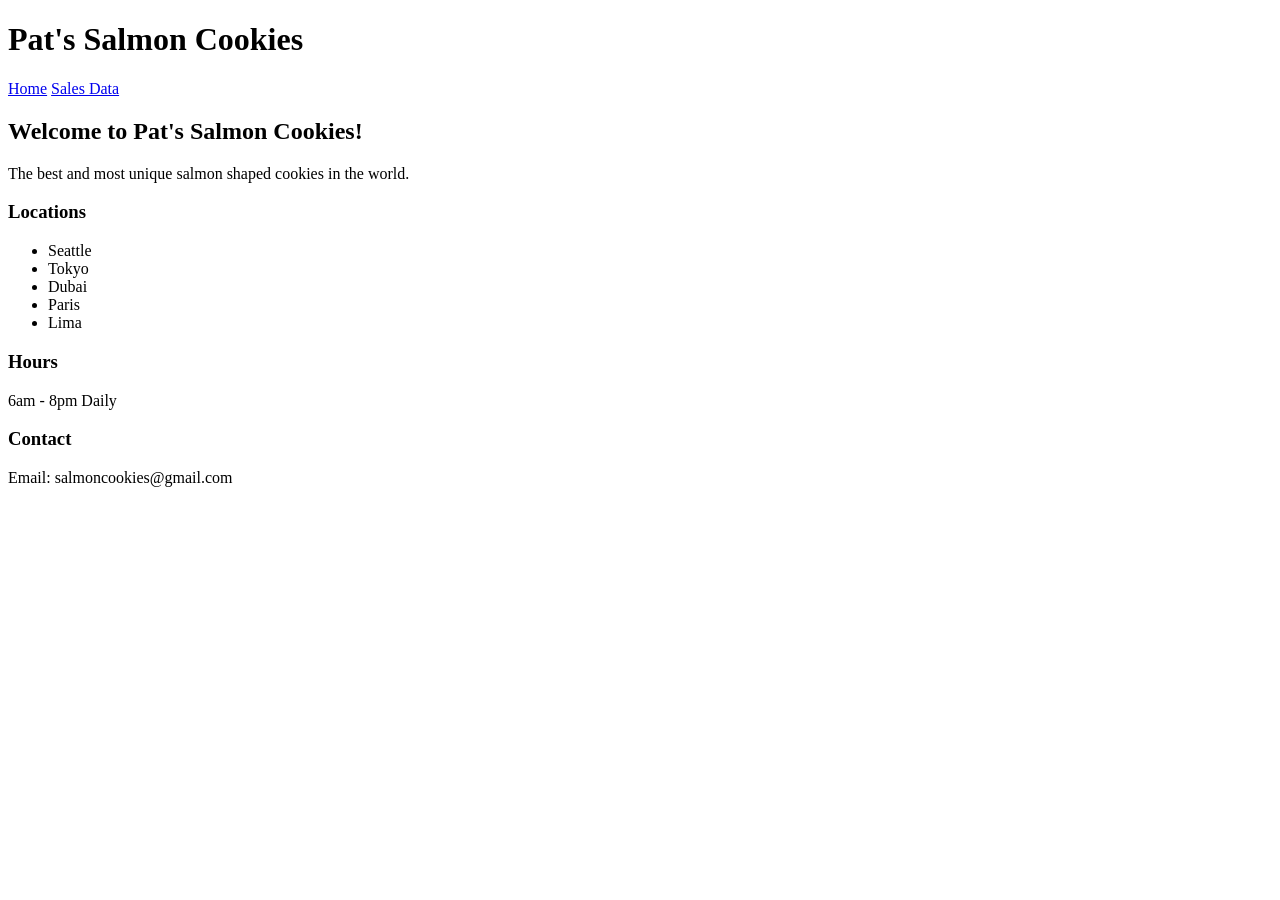
==== index.html @ b9adf47b "Add initial HTML structure for Salmon Cookies site" ====
<!DOCTYPE html>
<html>
    <head>
        <meta charset="UTF-8">
        <title>Pat's Salmon Cookies</title>

        <link href="https://fonts.googleapis.com/css2?family=Righteous&display=swap" rel="stylesheet">
        
        <link rel="stylesheet" href="css/style.css">
    </head>

    <body>

        <header>
            <h1>Pat's Salmon Cookies</h1>
            <nav>
                <a href="index.html">Home</a>
                <a href="sales.html">Sales Data</a>
            </nav>
        </header>

        <main>

            <h2>Welcome to Pat's Salmon Cookies!</h2>

            <p>The best and most unique salmon shaped cookies in the world.</p>

            <section>
                <h3>Locations</h3>
                <ul>
                    <li>Seattle</li>
                    <li>Tokyo</li>
                    <li>Dubai</li>
                    <li>Paris</li>
                    <li>Lima</li>
                </ul>
            </section>

            <section>
                <h3>Hours</h3>
                <p>6am - 8pm Daily</p>
            </section>

            <section>
                <h3>Contact</h3>
                <p>Email: salmoncookies@gmail.com</p>
            </section>
        </main>
    </body>
</html>
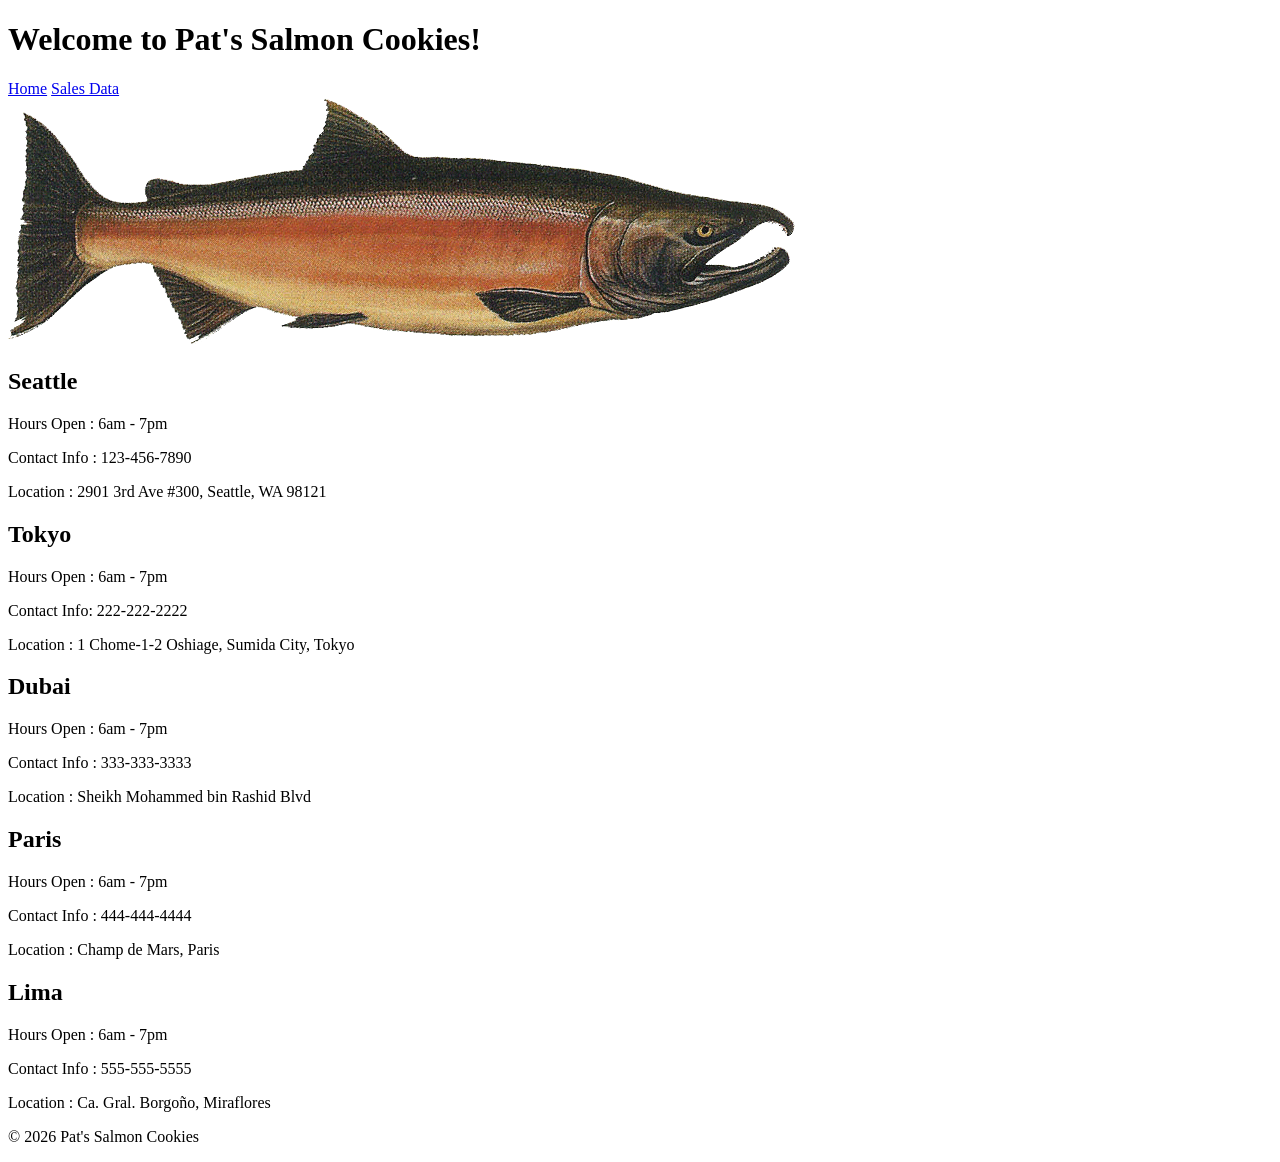
==== commit a4d7a374: "all new edits" ====
--- a/index.html
+++ b/index.html
@@ -1,50 +1,65 @@
-<!DOCTYPE html>
-<html>
-    <head>
-        <meta charset="UTF-8">
-        <title>Pat's Salmon Cookies</title>
-
-        <link href="https://fonts.googleapis.com/css2?family=Righteous&display=swap" rel="stylesheet">
-        
-        <link rel="stylesheet" href="css/style.css">
-    </head>
-
-    <body>
-
-        <header>
-            <h1>Pat's Salmon Cookies</h1>
-            <nav>
-                <a href="index.html">Home</a>
-                <a href="sales.html">Sales Data</a>
-            </nav>
-        </header>
-
-        <main>
-
-            <h2>Welcome to Pat's Salmon Cookies!</h2>
-
-            <p>The best and most unique salmon shaped cookies in the world.</p>
-
-            <section>
-                <h3>Locations</h3>
-                <ul>
-                    <li>Seattle</li>
-                    <li>Tokyo</li>
-                    <li>Dubai</li>
-                    <li>Paris</li>
-                    <li>Lima</li>
-                </ul>
-            </section>
-
-            <section>
-                <h3>Hours</h3>
-                <p>6am - 8pm Daily</p>
-            </section>
-
-            <section>
-                <h3>Contact</h3>
-                <p>Email: salmoncookies@gmail.com</p>
-            </section>
-        </main>
-    </body>
-</html>
+<!DOCTYPE html>
+<html>
+    <head>
+        <meta charset="UTF-8">
+        <title>Pat's Salmon Cookies</title>
+
+        <link rel="preconnect" href="https://fonts.googleapis.com">
+       <link href="https://fonts.googleapis.com/css2?family=Righteous&display=swap" rel="stylesheet">
+
+        <link rel="stylesheet" href="css/style.css">
+    </head>
+
+    <body>
+
+        <header>
+            <h1>Welcome to Pat's Salmon Cookies!</h1>
+        </header>
+
+        <nav>
+            <a href="index.html">Home</a>
+            <a href="sales.html">Sales Data</a>
+        </nav>
+
+        <main>
+
+            <section class="hero">
+                <img src="imgs/salmon.png" alt="Salmon">
+            </section>
+
+            <section class="Locations">
+                <h2>Seattle</h2>
+                <p>Hours Open : 6am - 7pm</p>
+                <p>Contact Info : 123-456-7890</p>
+                <p>Location : 2901 3rd Ave #300, Seattle, WA 98121</p>
+
+                <h2>Tokyo</h2>
+                <p>Hours Open : 6am - 7pm</p>
+                <p>Contact Info: 222-222-2222</p>
+                <p>Location : 1 Chome-1-2 Oshiage, Sumida City, Tokyo</p>
+
+                <h2>Dubai</h2>
+                <p>Hours Open : 6am - 7pm</p>
+                <p>Contact Info : 333-333-3333</p>
+                <p>Location : Sheikh Mohammed bin Rashid Blvd</p>
+
+                <h2>Paris</h2>
+                <p>Hours Open : 6am - 7pm</p>
+                <p>Contact Info : 444-444-4444</p>
+                <p>Location : Champ de Mars, Paris</p>
+
+                <h2>Lima</h2>
+                <p>Hours Open : 6am - 7pm</p>
+                <p>Contact Info : 555-555-5555</p>
+                <p>Location : Ca. Gral. Borgoño, Miraflores</p>
+
+            </section>
+
+        </main>
+
+        <footer>
+            <p>© 2026 Pat's Salmon Cookies</p>
+        </footer>
+
+    </body>
+</html>
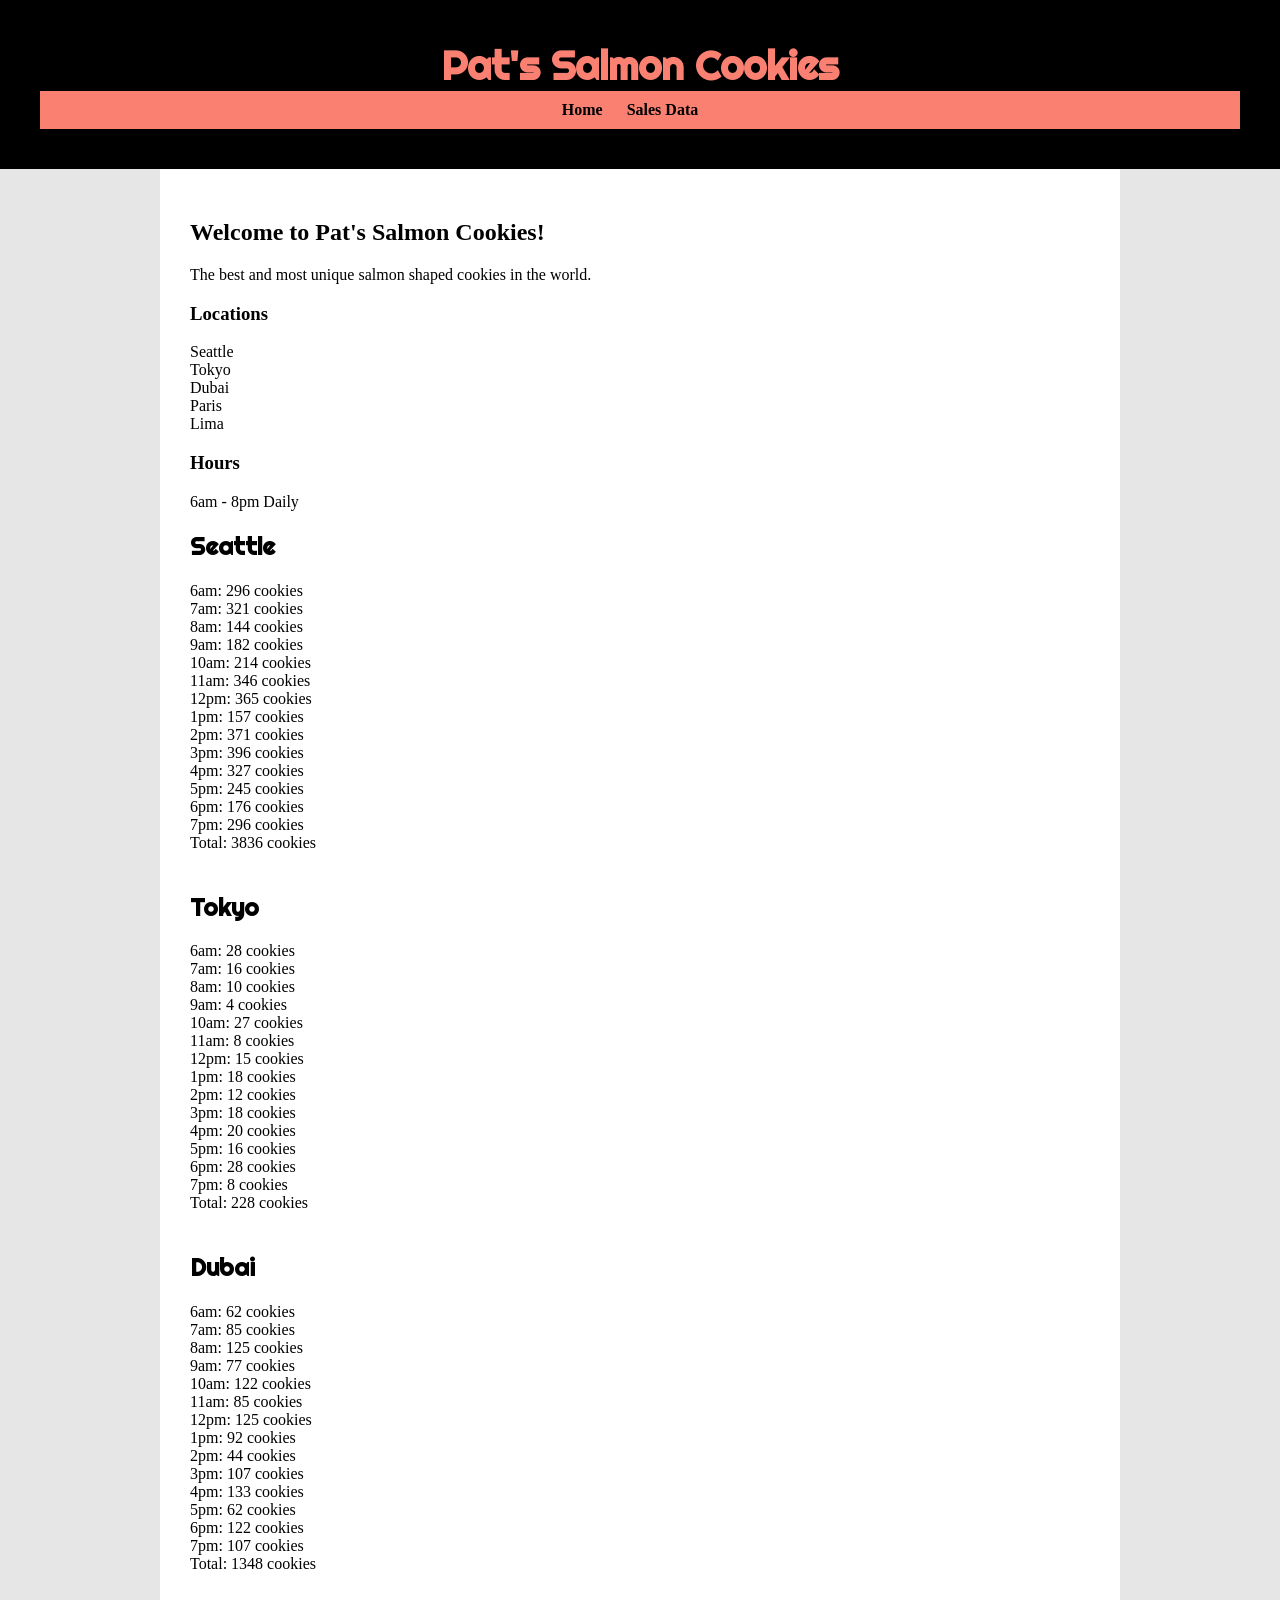
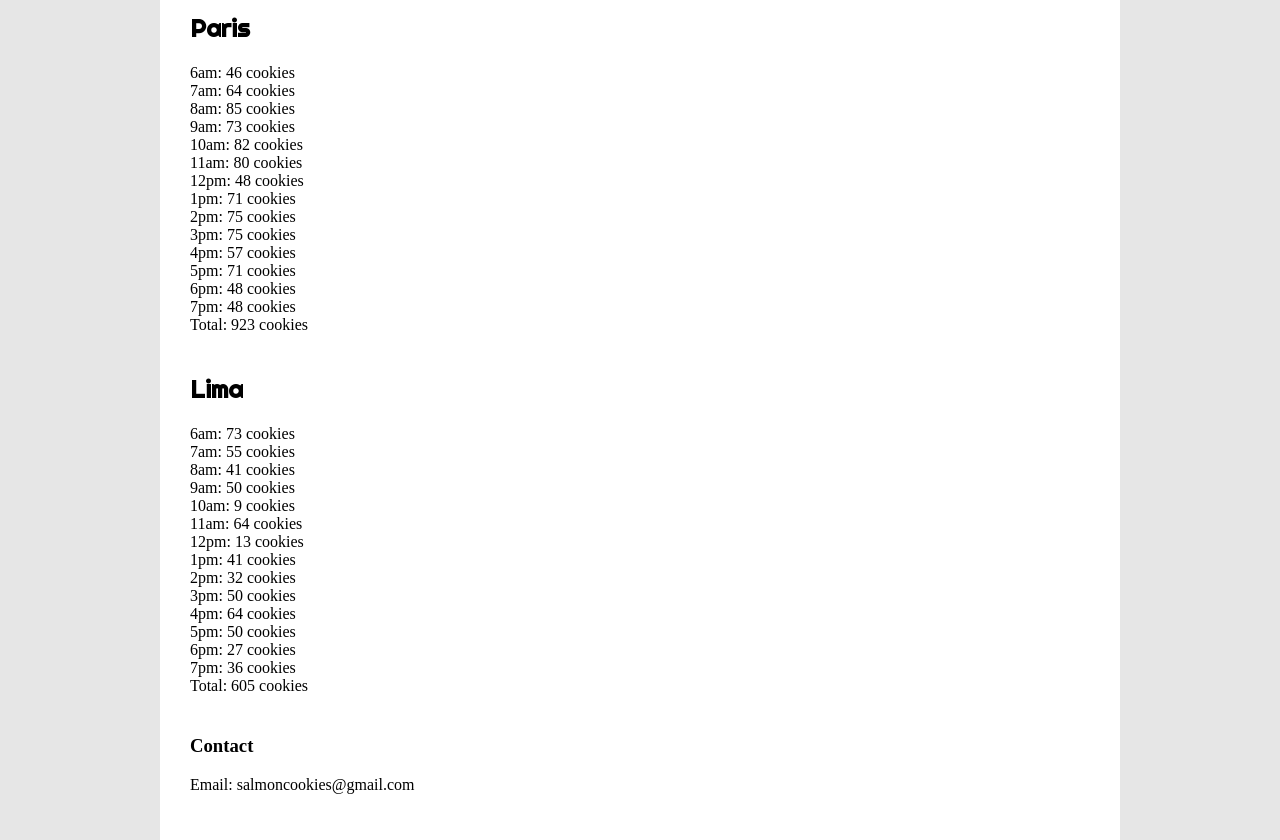
==== commit a1dd57a3: "fixed typos" ====
--- a/index.html
+++ b/index.html
@@ -1,65 +1,53 @@
-<!DOCTYPE html>
-<html>
-    <head>
-        <meta charset="UTF-8">
-        <title>Pat's Salmon Cookies</title>
-
-        <link rel="preconnect" href="https://fonts.googleapis.com">
-       <link href="https://fonts.googleapis.com/css2?family=Righteous&display=swap" rel="stylesheet">
-
-        <link rel="stylesheet" href="css/style.css">
-    </head>
-
-    <body>
-
-        <header>
-            <h1>Welcome to Pat's Salmon Cookies!</h1>
-        </header>
-
-        <nav>
-            <a href="index.html">Home</a>
-            <a href="sales.html">Sales Data</a>
-        </nav>
-
-        <main>
-
-            <section class="hero">
-                <img src="imgs/salmon.png" alt="Salmon">
-            </section>
-
-            <section class="Locations">
-                <h2>Seattle</h2>
-                <p>Hours Open : 6am - 7pm</p>
-                <p>Contact Info : 123-456-7890</p>
-                <p>Location : 2901 3rd Ave #300, Seattle, WA 98121</p>
-
-                <h2>Tokyo</h2>
-                <p>Hours Open : 6am - 7pm</p>
-                <p>Contact Info: 222-222-2222</p>
-                <p>Location : 1 Chome-1-2 Oshiage, Sumida City, Tokyo</p>
-
-                <h2>Dubai</h2>
-                <p>Hours Open : 6am - 7pm</p>
-                <p>Contact Info : 333-333-3333</p>
-                <p>Location : Sheikh Mohammed bin Rashid Blvd</p>
-
-                <h2>Paris</h2>
-                <p>Hours Open : 6am - 7pm</p>
-                <p>Contact Info : 444-444-4444</p>
-                <p>Location : Champ de Mars, Paris</p>
-
-                <h2>Lima</h2>
-                <p>Hours Open : 6am - 7pm</p>
-                <p>Contact Info : 555-555-5555</p>
-                <p>Location : Ca. Gral. Borgoño, Miraflores</p>
-
-            </section>
-
-        </main>
-
-        <footer>
-            <p>© 2026 Pat's Salmon Cookies</p>
-        </footer>
-
-    </body>
-</html>+<!DOCTYPE html>
+<html>
+    <head>
+        <meta charset="UTF-8">
+        <title>Pat's Salmon Cookies</title>
+
+        <link href="https://fonts.googleapis.com/css2?family=Righteous&display=swap" rel="stylesheet">
+        
+        <link rel="stylesheet" href="css/style.css">
+    </head>
+
+    <body>
+
+        <header>
+            <h1>Pat's Salmon Cookies</h1>
+            <nav>
+                <a href="index.html">Home</a>
+                <a href="sales.html">Sales Data</a>
+            </nav>
+        </header>
+
+        <main>
+
+            <h2>Welcome to Pat's Salmon Cookies!</h2>
+
+            <p>The best and most unique salmon shaped cookies in the world.</p>
+
+            <section>
+                <h3>Locations</h3>
+                <ul>
+                    <li>Seattle</li>
+                    <li>Tokyo</li>
+                    <li>Dubai</li>
+                    <li>Paris</li>
+                    <li>Lima</li>
+                </ul>
+            </section>
+
+            <section>
+                <h3>Hours</h3>
+                <p>6am - 8pm Daily</p>
+            </section>
+
+            <section id="sales-data"></section>
+
+            <section>
+                <h3>Contact</h3>
+                <p>Email: salmoncookies@gmail.com</p>
+            </section>
+        </main>
+        <script src="app.js"></script>
+    </body>
+</html>
--- a/css/style.css
+++ b/css/style.css
@@ -0,0 +1,84 @@
+body{
+margin:0;
+background:#e6e6e6;
+font-family:Georgia, serif;
+}
+
+/* HEADER */
+
+header{
+background:black;
+text-align:center;
+padding:40px;
+}
+
+header h1{
+font-family:'Righteous', sans-serif;
+color:salmon;
+font-size:40px;
+margin:0;
+}
+
+/* NAV */
+
+nav{
+background:salmon;
+padding:10px;
+}
+
+nav a{
+margin-right:20px;
+text-decoration:none;
+color:black;
+font-weight:bold;
+}
+
+/* MAIN CONTENT */
+
+main{
+width:900px;
+margin:auto;
+background:white;
+padding:30px;
+}
+
+/* IMAGE */
+
+.hero{
+text-align:center;
+}
+
+.hero img{
+width:70%;
+}
+
+/* LOCATIONS */
+
+.locations h2{
+font-family:'Righteous', sans-serif;
+margin-top:30px;
+}
+
+/* SALES LIST */
+
+#sales-data article{
+margin-bottom:40px;
+}
+
+#sales-data h2{
+font-family:'Righteous', sans-serif;
+}
+
+ul{
+list-style:none;
+padding:0;
+}
+
+/* FOOTER */
+
+footer{
+text-align:center;
+padding:20px;
+background:#cfcfcf;
+margin-top:30px;
+}
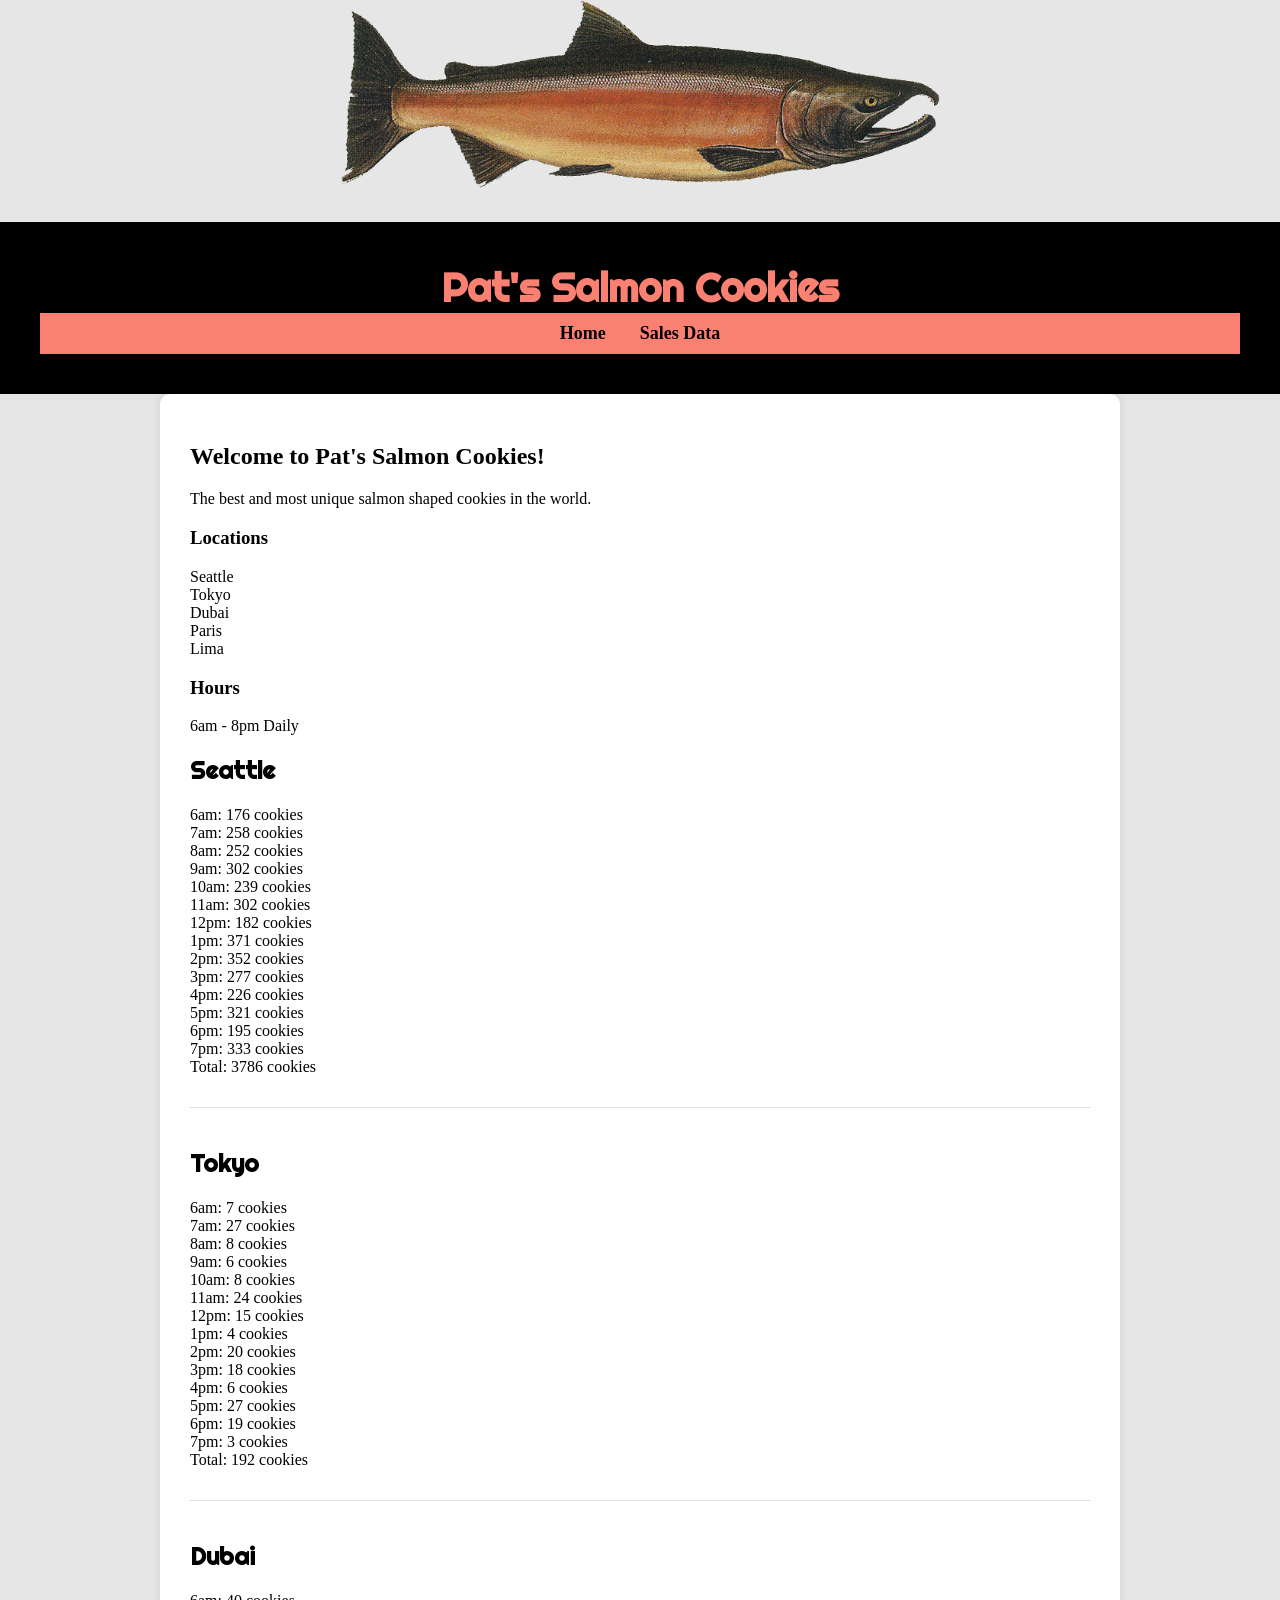
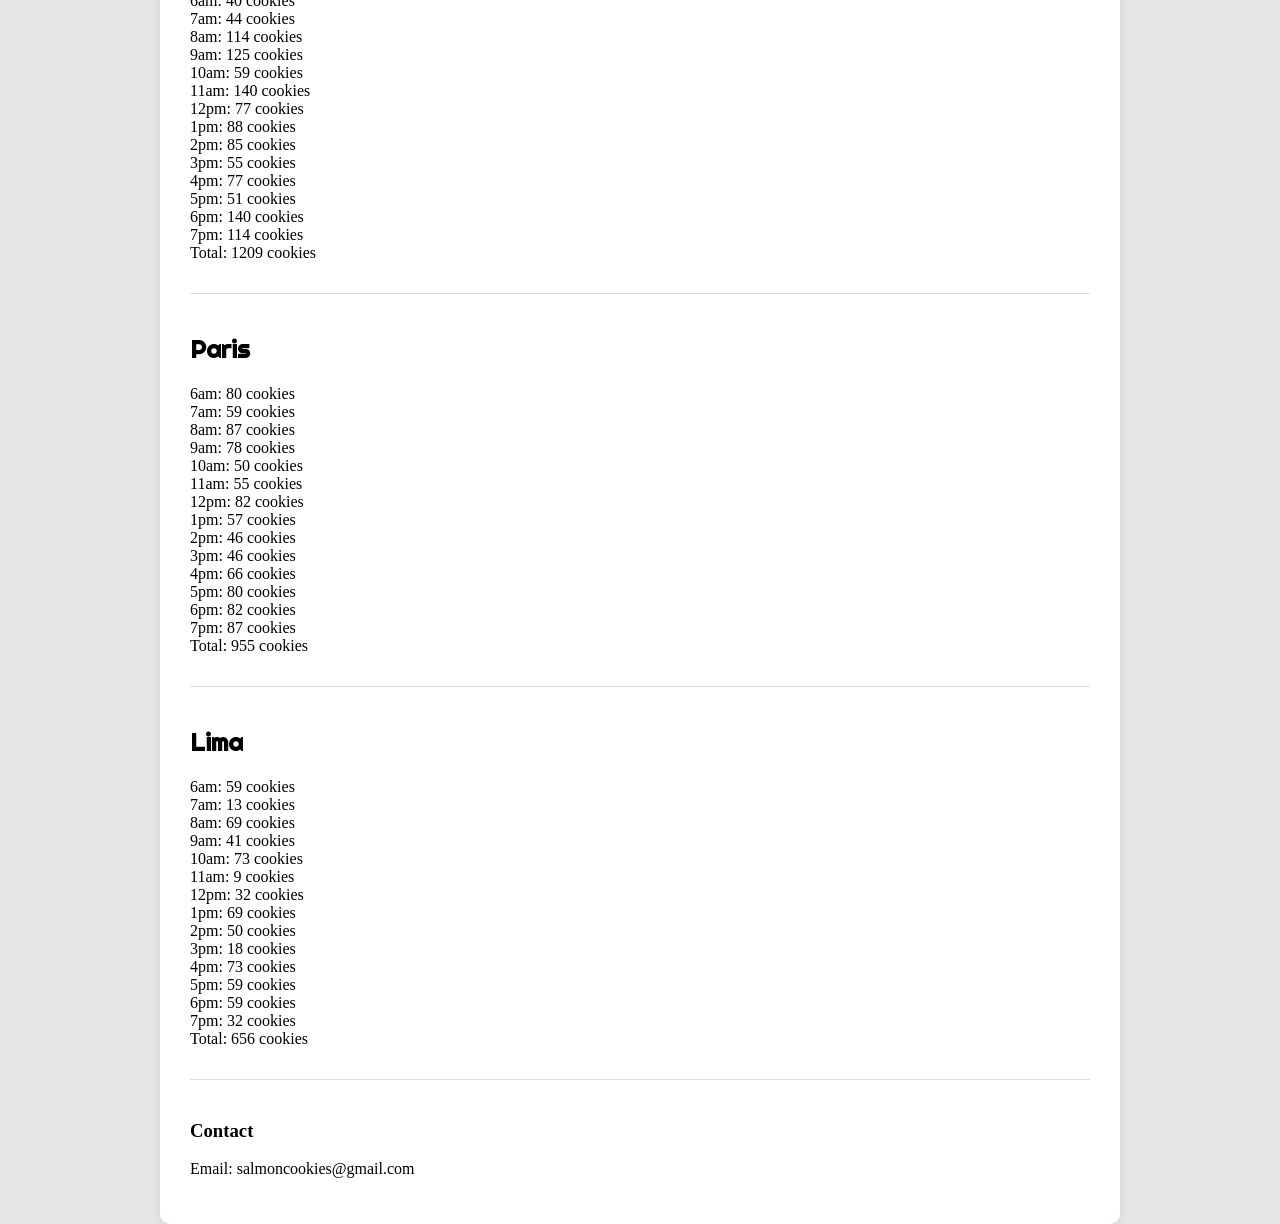
==== commit 7c73565a: "style changes" ====
--- a/index.html
+++ b/index.html
@@ -10,6 +10,9 @@
     </head>
 
     <body>
+        <section class="hero">
+            <img src="imgs/salmon.png" alt="Salmon">
+        </section>
 
         <header>
             <h1>Pat's Salmon Cookies</h1>
--- a/css/style.css
+++ b/css/style.css
@@ -13,7 +13,7 @@
 }
 
 header h1{
-font-family:'Righteous', sans-serif;
+font-family: 'Righteous', sans-serif;
 color:salmon;
 font-size:40px;
 margin:0;
@@ -24,13 +24,15 @@
 nav{
 background:salmon;
 padding:10px;
+text-align: center;
 }
 
 nav a{
-margin-right:20px;
-text-decoration:none;
-color:black;
-font-weight:bold;
+margin: 0 15px;
+text-decoration: none;
+color: black;
+font-weight: bold;
+font-size: 18px;
 }
 
 /* MAIN CONTENT */
@@ -40,16 +42,22 @@
 margin:auto;
 background:white;
 padding:30px;
+box-shadow: 0 0 10px rgba(0,0,0,0.1);
+border-radius: 10px;
 }
 
 /* IMAGE */
 
 .hero{
 text-align:center;
+margin-bottom: 30px;
 }
 
 .hero img{
 width:70%;
+max-width: 600px; 
+height: auto;
+display: inline-block;
 }
 
 /* LOCATIONS */
@@ -63,6 +71,8 @@
 
 #sales-data article{
 margin-bottom:40px;
+border-bottom: 1px solid #ddd;
+padding-bottom: 15px;
 }
 
 #sales-data h2{
@@ -81,4 +91,5 @@
 padding:20px;
 background:#cfcfcf;
 margin-top:30px;
+font-size: 14px;
 }
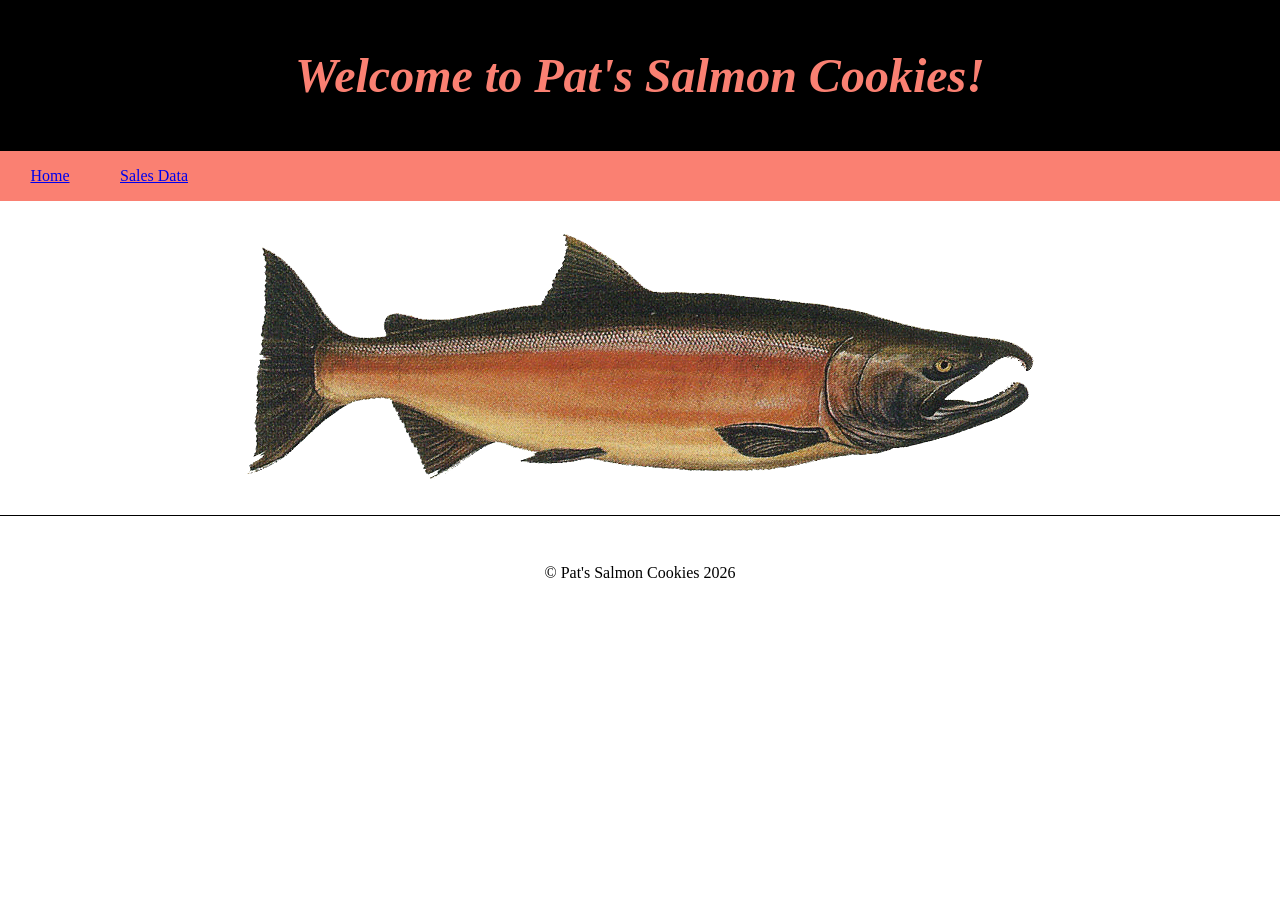
==== commit fb746891: "new changes" ====
--- a/index.html
+++ b/index.html
@@ -3,54 +3,32 @@
     <head>
         <meta charset="UTF-8">
         <title>Pat's Salmon Cookies</title>
-
         <link href="https://fonts.googleapis.com/css2?family=Righteous&display=swap" rel="stylesheet">
-        
         <link rel="stylesheet" href="css/style.css">
+        <link rel="stylesheet" href="css/reset.css">
     </head>
-
     <body>
-        <section class="hero">
-            <img src="imgs/salmon.png" alt="Salmon">
-        </section>
-
         <header>
-            <h1>Pat's Salmon Cookies</h1>
+            <h1>Welcome to Pat's Salmon Cookies!</h1>
             <nav>
-                <a href="index.html">Home</a>
-                <a href="sales.html">Sales Data</a>
+                <ul>
+                    <li><a href="index.html">Home</a></li>
+                    <li><a href="sales.html">Sales Data</a></li>
+                </ul>
             </nav>
         </header>
-
         <main>
-
-            <h2>Welcome to Pat's Salmon Cookies!</h2>
-
-            <p>The best and most unique salmon shaped cookies in the world.</p>
-
-            <section>
-                <h3>Locations</h3>
-                <ul>
-                    <li>Seattle</li>
-                    <li>Tokyo</li>
-                    <li>Dubai</li>
-                    <li>Paris</li>
-                    <li>Lima</li>
-                </ul>
+            <section class="hero">
+                <img src="imgs/salmon.png">
             </section>
 
-            <section>
-                <h3>Hours</h3>
-                <p>6am - 8pm Daily</p>
-            </section>
+            <section class="content">
 
-            <section id="sales-data"></section>
-
-            <section>
-                <h3>Contact</h3>
-                <p>Email: salmoncookies@gmail.com</p>
             </section>
         </main>
-        <script src="app.js"></script>
+        <footer>
+            &copy; Pat's Salmon Cookies 2026
+        </footer>
     </body>
 </html>
+   
--- a/css/style.css
+++ b/css/style.css
@@ -1,95 +1,92 @@
-body{
-margin:0;
-background:#e6e6e6;
-font-family:Georgia, serif;
+* {
+    font-family: 'Helvetica',sans-serif;
 }
 
-/* HEADER */
-
-header{
-background:black;
-text-align:center;
-padding:40px;
+header {
+    background: black
 }
 
-header h1{
-font-family: 'Righteous', sans-serif;
-color:salmon;
-font-size:40px;
-margin:0;
+header h1 {
+    color: salmon;
+    font-size: 3em;
+    font-weight: bold;
+    font-style: italic;
+    text-align: center;
+    padding: 1em;
 }
 
-/* NAV */
-
-nav{
-background:salmon;
-padding:10px;
-text-align: center;
+header nav {
+    background: salmon;
 }
 
-nav a{
-margin: 0 15px;
-text-decoration: none;
-color: black;
-font-weight: bold;
-font-size: 18px;
+header nav ul {
+    list-style-type: none;
+    padding: 0;
+    margin: 0;
 }
 
-/* MAIN CONTENT */
+header nav ul li {
+    color: black;
+    display: inline-block;
+    padding: 1em 0;
+    text-align: center;
+    width: 100px;
 
-main{
-width:900px;
-margin:auto;
-background:white;
-padding:30px;
-box-shadow: 0 0 10px rgba(0,0,0,0.1);
-border-radius: 10px;
 }
 
-/* IMAGE */
+.hero {
+    text-align: center;
+    padding: 2em;
+    border-bottom: 1px solid black;
 
-.hero{
-text-align:center;
-margin-bottom: 30px;
 }
 
-.hero img{
-width:70%;
-max-width: 600px; 
-height: auto;
-display: inline-block;
+.content {
+    margin: 3em;
 }
 
-/* LOCATIONS */
-
-.locations h2{
-font-family:'Righteous', sans-serif;
-margin-top:30px;
+.location {
+    margin-bottom: 2em;
 }
 
-/* SALES LIST */
-
-#sales-data article{
-margin-bottom:40px;
-border-bottom: 1px solid #ddd;
-padding-bottom: 15px;
+.location h2 {
+    font-size: 2em;
+    font-weight: bold;
 }
 
-#sales-data h2{
-font-family:'Righteous', sans-serif;
+.location li {
+    margin: .5em 2em;
 }
 
-ul{
-list-style:none;
-padding:0;
+main li {
+    color: #777
 }
 
-/* FOOTER */
+h1, h2 {
+    font-family: 'Righteous', cursive;
 
-footer{
-text-align:center;
-padding:20px;
-background:#cfcfcf;
-margin-top:30px;
-font-size: 14px;
+}
+
+footer {
+    background: white;
+    padding: 3em;
+    text-align: center;
+}
+
+table {
+    margin: auto;
+}
+
+td {
+    background-color: salmon;
+    padding: 1em;
+    border: 1px solid black;
+}
+
+th {
+    background-color: gray;
+    font-weight: bold;
+    text-align: center;
+    color: white;
+    padding: 1em;
 }
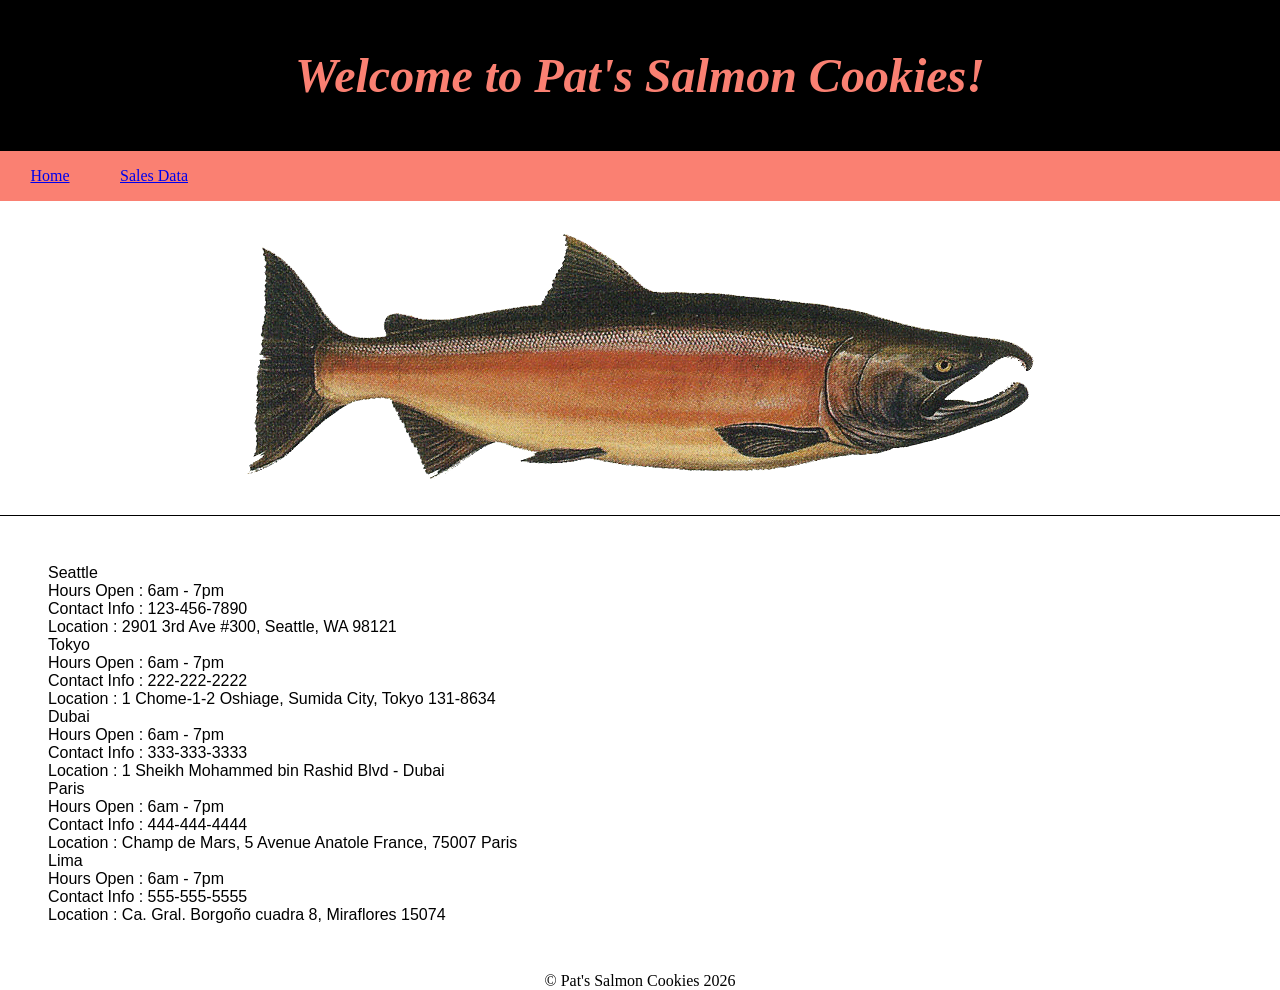
==== commit 4215d0ac: "table section" ====
--- a/index.html
+++ b/index.html
@@ -24,6 +24,41 @@
 
             <section class="content">
 
+                <article>
+                    <h2>Seattle</h2>
+                    <p>Hours Open : 6am - 7pm</p>
+                    <p>Contact Info : 123-456-7890</p>
+                    <p>Location : 2901 3rd Ave #300, Seattle, WA 98121</p>
+                </article>
+
+                 <article>
+    <h2>Tokyo</h2>
+    <p>Hours Open : 6am - 7pm</p>
+    <p>Contact Info : 222-222-2222</p>
+    <p>Location : 1 Chome-1-2 Oshiage, Sumida City, Tokyo 131-8634</p>
+  </article>
+<article>
+    <h2>Dubai</h2>
+    <p>Hours Open : 6am - 7pm</p>
+    <p>Contact Info : 333-333-3333</p>
+    <p>Location : 1 Sheikh Mohammed bin Rashid Blvd - Dubai</p>
+</article>
+
+<article>
+    <h2>Paris</h2>
+    <p>Hours Open : 6am - 7pm</p>
+    <p>Contact Info : 444-444-4444</p>
+    <p>Location : Champ de Mars, 5 Avenue Anatole France, 75007 Paris</p>
+  </article>
+
+   <article>
+    <h2>Lima</h2>
+    <p>Hours Open : 6am - 7pm</p>
+    <p>Contact Info : 555-555-5555</p>
+    <p>Location : Ca. Gral. Borgoño cuadra 8, Miraflores 15074</p>
+  </article>
+
+                
             </section>
         </main>
         <footer>
--- a/css/style.css
+++ b/css/style.css
@@ -73,14 +73,53 @@
     text-align: center;
 }
 
+.form-section {
+    padding: 20px;
+}
+
+fieldset {
+    border: 2px solid #999;
+    padding: 15px;
+}
+
+legend {
+    color: salmon;
+    font-weight: bold;
+}
+ form {
+    display: flex;
+    gap: 15px;
+    align-items: center;
+    flex-wrap: wrap;
+ }
+
+ form input {
+    margin-left: 5px;
+ }
+
+ form button {
+    padding: 5px 10px;
+ }
+
+.table-section {
+    padding: 30px;
+}
+
 table {
-    margin: auto;
+    width: 100%;
+    border-collapse: collapse;
+    text-align: center;
 }
 
 td {
     background-color: salmon;
     padding: 1em;
     border: 1px solid black;
+}
+
+td:first-child {
+    text-align: left;
+    font-weight: bold;
 }
 
 th {
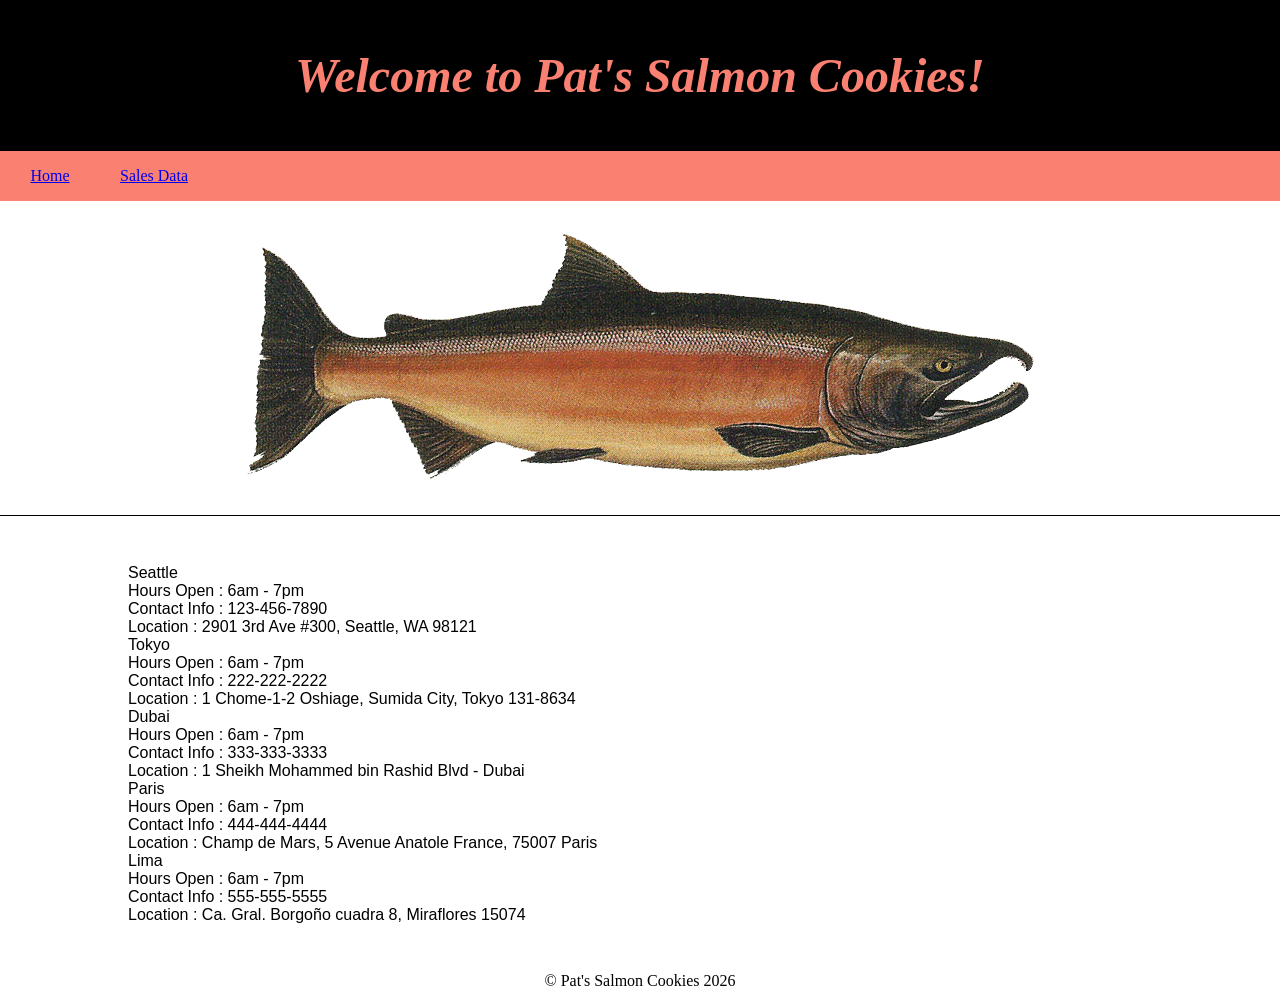
==== commit 623e0ede: "typos in code" ====
--- a/index.html
+++ b/index.html
@@ -24,38 +24,49 @@
 
             <section class="content">
 
-                <article>
+                <article class="Location">
                     <h2>Seattle</h2>
-                    <p>Hours Open : 6am - 7pm</p>
-                    <p>Contact Info : 123-456-7890</p>
-                    <p>Location : 2901 3rd Ave #300, Seattle, WA 98121</p>
+                    <ul>
+                    <li>Hours Open : 6am - 7pm</li>
+                    <li>Contact Info : 123-456-7890</li>
+                    <li>Location : 2901 3rd Ave #300, Seattle, WA 98121</li>
+                    </ul>
                 </article>
 
-                 <article>
+                 <article class="Location">
     <h2>Tokyo</h2>
-    <p>Hours Open : 6am - 7pm</p>
-    <p>Contact Info : 222-222-2222</p>
-    <p>Location : 1 Chome-1-2 Oshiage, Sumida City, Tokyo 131-8634</p>
+    <ul>
+    <li>Hours Open : 6am - 7pm</li>
+    <li>Contact Info : 222-222-2222</li>
+    <li>Location : 1 Chome-1-2 Oshiage, Sumida City, Tokyo 131-8634</li>
+    </ul>
   </article>
-<article>
+
+<article class="Location">
     <h2>Dubai</h2>
-    <p>Hours Open : 6am - 7pm</p>
-    <p>Contact Info : 333-333-3333</p>
-    <p>Location : 1 Sheikh Mohammed bin Rashid Blvd - Dubai</p>
+    <ul>
+    <li>Hours Open : 6am - 7pm</li>
+    <li>Contact Info : 333-333-3333</li>
+    <li>Location : 1 Sheikh Mohammed bin Rashid Blvd - Dubai</li>
+    </ul>
 </article>
 
-<article>
+<article class="Location">
     <h2>Paris</h2>
-    <p>Hours Open : 6am - 7pm</p>
-    <p>Contact Info : 444-444-4444</p>
-    <p>Location : Champ de Mars, 5 Avenue Anatole France, 75007 Paris</p>
+    <ul>
+    <li>Hours Open : 6am - 7pm</li>
+    <li>Contact Info : 444-444-4444</li>
+    <li>Location : Champ de Mars, 5 Avenue Anatole France, 75007 Paris</li>
+    </ul>
   </article>
 
-   <article>
+   <article class="Location">
     <h2>Lima</h2>
-    <p>Hours Open : 6am - 7pm</p>
-    <p>Contact Info : 555-555-5555</p>
-    <p>Location : Ca. Gral. Borgoño cuadra 8, Miraflores 15074</p>
+    <ul>
+    <li>Hours Open : 6am - 7pm</li>
+    <li>Contact Info : 555-555-5555</li>
+    <li>Location : Ca. Gral. Borgoño cuadra 8, Miraflores 15074</li>
+    </ul>
   </article>
 
                 
--- a/css/style.css
+++ b/css/style.css
@@ -42,24 +42,31 @@
 }
 
 .content {
-    margin: 3em;
+    margin: 3em auto;
+    width: 80%;
 }
 
 .location {
-    margin-bottom: 2em;
+    margin-bottom: 3em;
 }
 
 .location h2 {
     font-size: 2em;
     font-weight: bold;
+    margin-bottom: 0.3em;
 }
 
 .location li {
-    margin: .5em 2em;
+    margin: 0.2em 0;
+    color: #777;
+    font-size: 0.95em;
+    line-height: 1.4;
 }
 
-main li {
-    color: #777
+.location ul {
+    list-style: none;
+    padding-left: 0;
+    margin: 0;
 }
 
 h1, h2 {
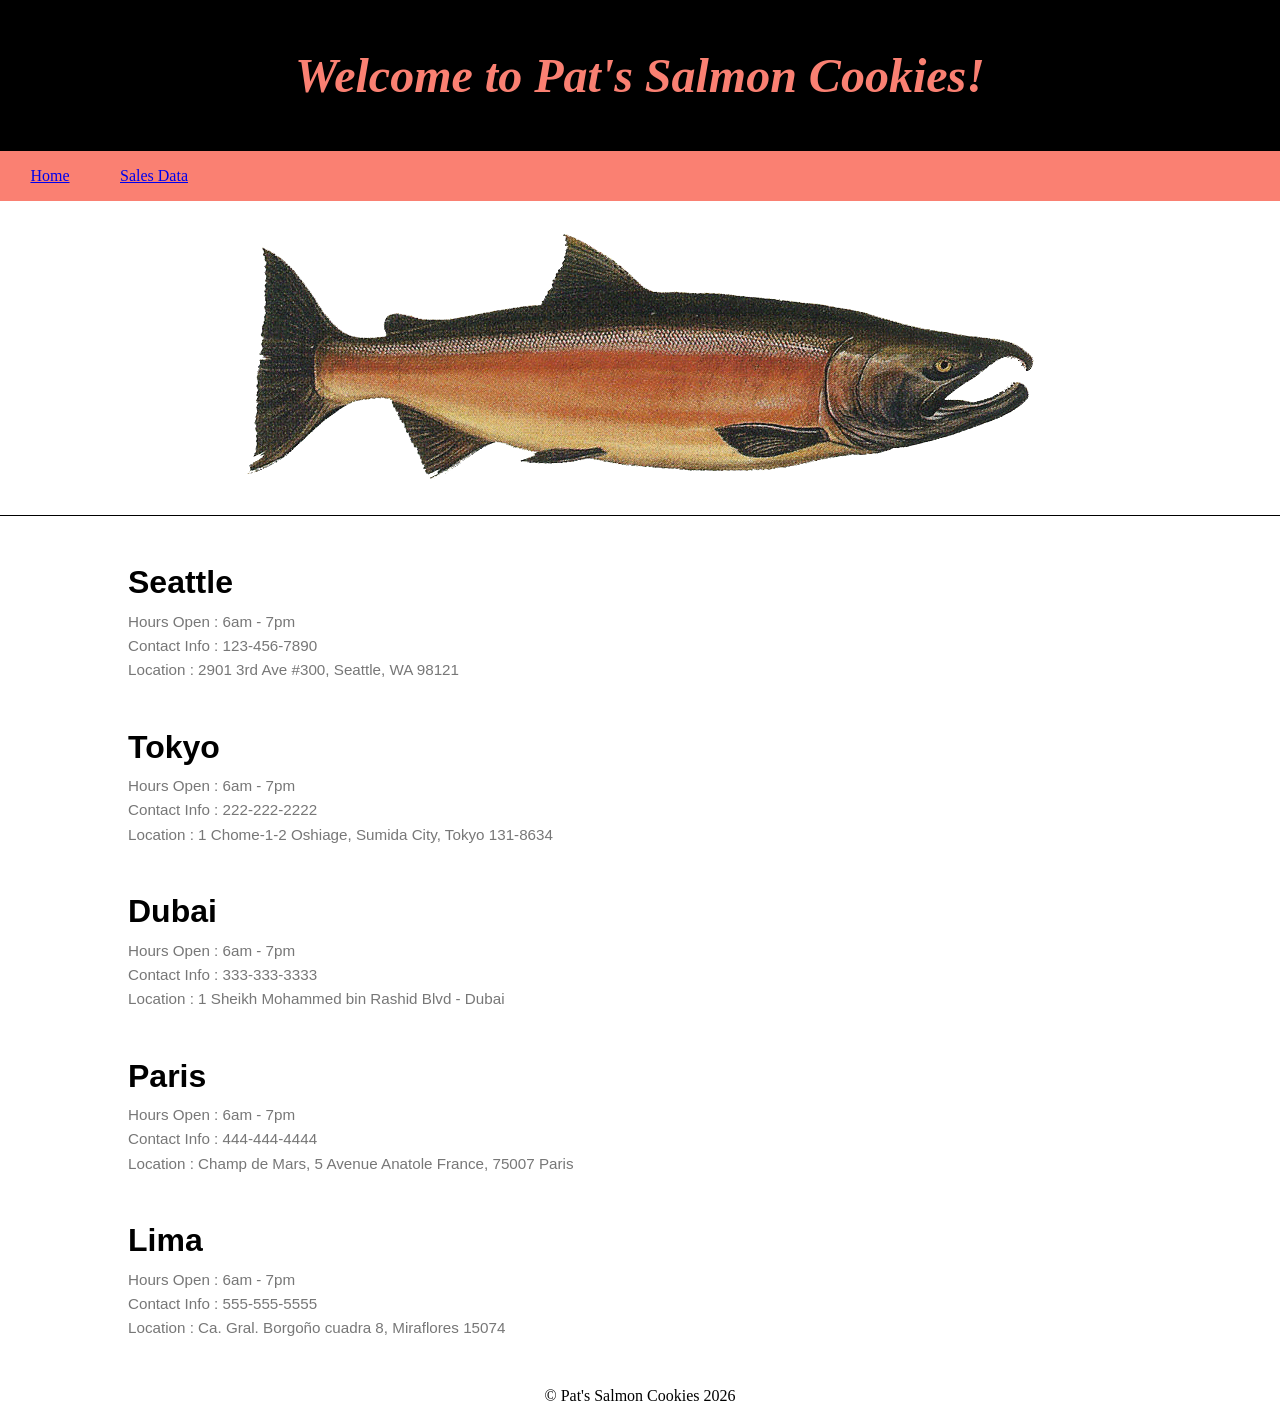
==== commit e07cf816: "sales page edits" ====
--- a/index.html
+++ b/index.html
@@ -24,7 +24,7 @@
 
             <section class="content">
 
-                <article class="Location">
+                <article class="location">
                     <h2>Seattle</h2>
                     <ul>
                     <li>Hours Open : 6am - 7pm</li>
@@ -33,7 +33,7 @@
                     </ul>
                 </article>
 
-                 <article class="Location">
+                 <article class="location">
     <h2>Tokyo</h2>
     <ul>
     <li>Hours Open : 6am - 7pm</li>
@@ -42,7 +42,7 @@
     </ul>
   </article>
 
-<article class="Location">
+<article class="location">
     <h2>Dubai</h2>
     <ul>
     <li>Hours Open : 6am - 7pm</li>
@@ -51,7 +51,7 @@
     </ul>
 </article>
 
-<article class="Location">
+<article class="location">
     <h2>Paris</h2>
     <ul>
     <li>Hours Open : 6am - 7pm</li>
@@ -60,7 +60,7 @@
     </ul>
   </article>
 
-   <article class="Location">
+   <article class="location">
     <h2>Lima</h2>
     <ul>
     <li>Hours Open : 6am - 7pm</li>
--- a/css/style.css
+++ b/css/style.css
@@ -113,6 +113,7 @@
 }
 
 table {
+    margin-top: 20px;
     width: 100%;
     border-collapse: collapse;
     text-align: center;
@@ -129,6 +130,10 @@
     font-weight: bold;
 }
 
+th:first-child {
+    text-align: left;
+}
+
 th {
     background-color: gray;
     font-weight: bold;
